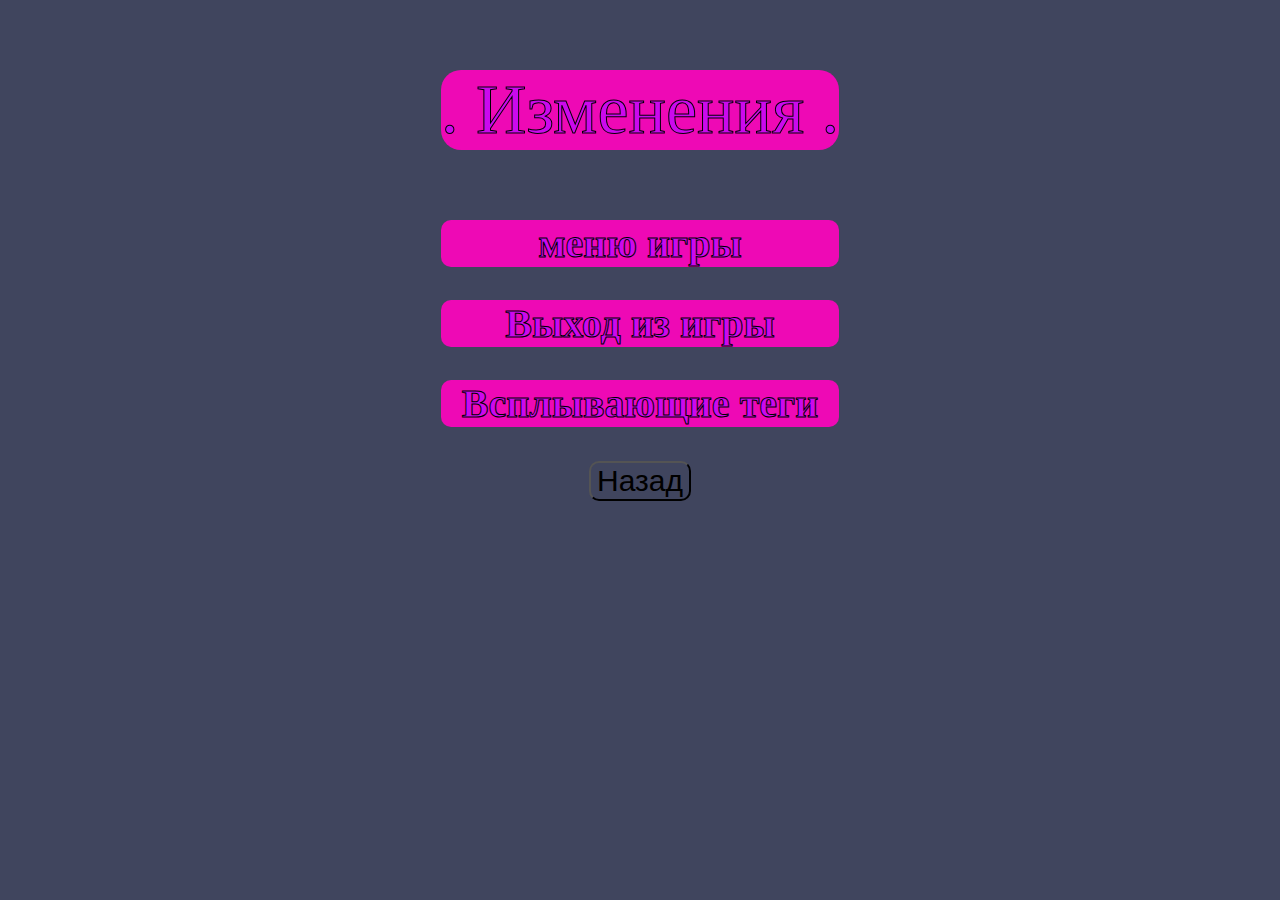
==== componens/changes/changes.html @ 1505b67b "version 0.1" ====
<!DOCTYPE html>
<html lang="en">
  <head>
    <meta charset="UTF-8" />
    <meta name="viewport" content="width=device-width, initial-scale=1.0" />
    <title>Изменения</title>
    <link href="./css/style.css" rel="stylesheet" />
  </head>
  <body>
    <div id="bg">
        <div class="text-changers-style">
            <p>. Изменения .</p>
            <h2>меню игры</h2>
            <h2>Выход из игры</h2>
            <h2>Всплывающие теги</h2>
            <button class="btn-back"><a href="../../index.html">Назад</a></button>
        </div>
      </div>
    </div>
  </body>
  <script></script>
</html>
---- componens/changes/css/style.css ----
/* Задний фон */
#bg {
  height: 100vh;
  width: 100vw;
  background-color: #40455e;
  animation: bg-gradient-animation 5s infinite alternate;
  display: flex;
  justify-content: center;
  justify-content: center;
}

/* Стиль текста */
.text-changers-style {
  flex-direction: column;
}

.text-changers-style p {
  font-size: 70px;
  color: #cb09ee;
  -webkit-text-stroke: 1px black;
  display: flex;
  gap: 4px;
  text-align: center;
  background-color: #ee09b5;
  border-radius: 20px;
  justify-content: center;
}
.text-changers-style h2 {
  font-size: 40px;
  color: #cb09ee;
  -webkit-text-stroke: 1px black;
  gap: 4px;
  text-align: center;
  background-color: #ee09b5;
  border-radius: 10px;
  justify-content: center;
}
/* Кнопки */
.btn-back {
  margin: auto;
  background-color: var(--ui-primary-button);
  border-radius: 10px;
  text-align: center;
  font-size: 30px;
  cursor: pointer;
  display: flex;
}
.btn-back:hover {
  animation: btn-animation 300ms infinite alternate;
}
/* Анимации */
@keyframes bg-gradient-animation {
  from {
    background-color: #40455e;
  }
  50% {
    background-color: #5f4881;
  }
  to {
    background-color: #6c498f;
  }
}

@keyframes btn-animation {
  from {
    background-color: #ee09a5;
  }
  to {
    background-color: #f36cc8;
  }
}

/* Глобальный стиль */
body {
  padding: 0;
  margin: 0;
  user-select: none;
}
a {
  text-decoration: none;
  color: black;
}
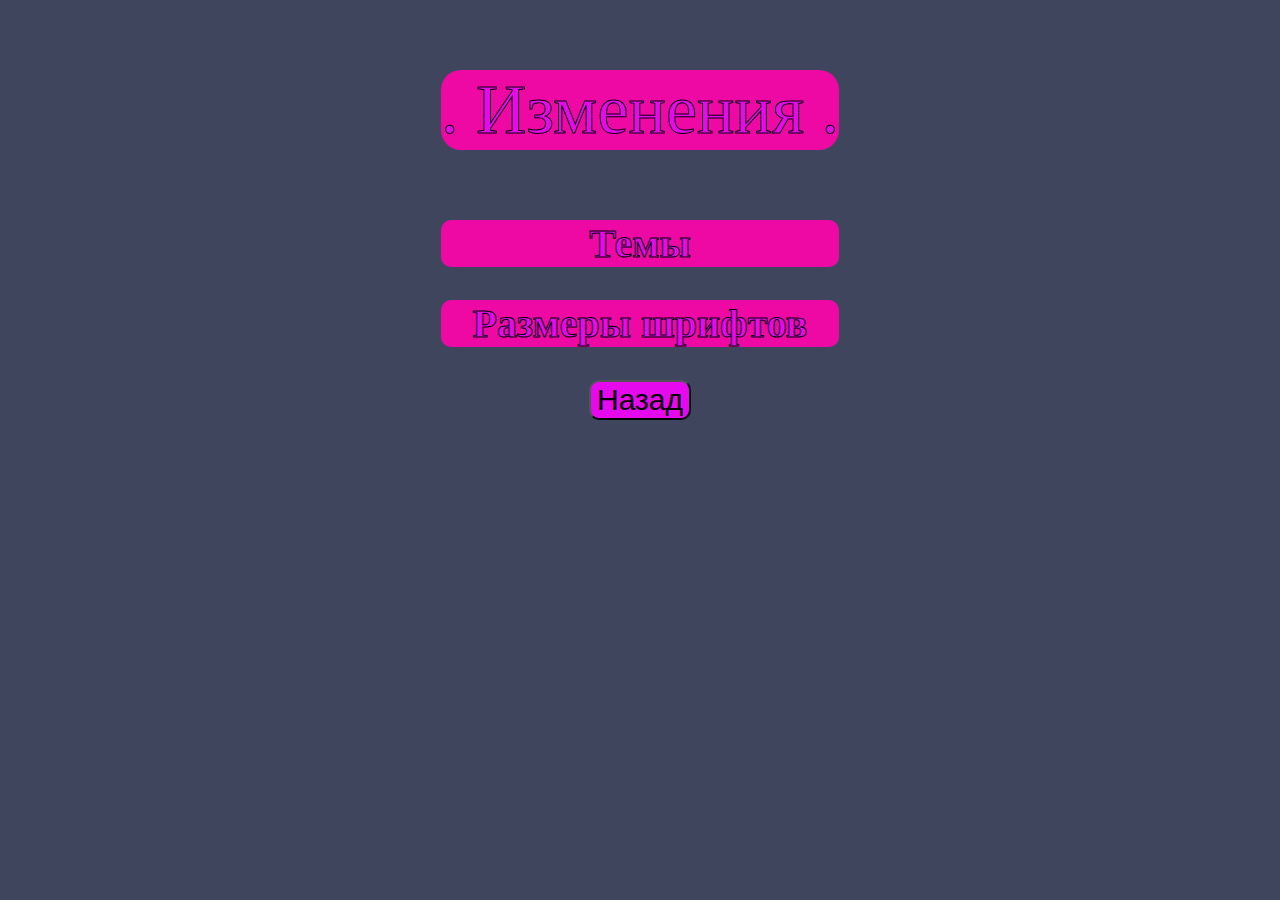
==== commit 136422bc: "version 0.2" ====
--- a/componens/changes/changes.html
+++ b/componens/changes/changes.html
@@ -1,22 +1,22 @@
 <!DOCTYPE html>
-<html lang="en">
+<html lang="en" theme="standart">
   <head>
     <meta charset="UTF-8" />
     <meta name="viewport" content="width=device-width, initial-scale=1.0" />
     <title>Изменения</title>
+    <link href="../../global.css" rel="stylesheet"/>
     <link href="./css/style.css" rel="stylesheet" />
   </head>
   <body>
     <div id="bg">
         <div class="text-changers-style">
             <p>. Изменения .</p>
-            <h2>меню игры</h2>
-            <h2>Выход из игры</h2>
-            <h2>Всплывающие теги</h2>
+            <h2>Темы</h2>
+            <h2>Размеры шрифтов</h2>
             <button class="btn-back"><a href="../../index.html">Назад</a></button>
         </div>
       </div>
     </div>
   </body>
-  <script></script>
+  <script src="../../global.js"></script>
 </html>
--- a/global.css
+++ b/global.css
@@ -0,0 +1,32 @@
+html[theme="standart"] {
+  --ui-primary-panel: #ee09a5;
+  --ui-primary-button: #e609ee;
+  --btn-animation-from: #e609ee;
+  --btn-animation-to: #f36cc8;
+  --background-color: #40455e;
+  --background-animation-from: #40455e;
+  --background-animation-50: #5f4881;
+  --background-animation-to: #6c498f;
+  --tips-color: #e609ee;
+  --tips-animation-from: #8136c7;
+  --tips-animation-50: #59065c;
+  --tips-animation-to: #d41ab5;
+  --hotbar-color: #d6268d;
+  --fonts-size: 10px;
+}
+html[theme="orange"] {
+  --ui-primary-panel: #f18b04;
+  --ui-primary-button: #e6e342;
+  --btn-animation-from: #bea40e;
+  --btn-animation-to: #c7db54;
+  --background-color: #c97618;
+  --background-animation-from: #c97618;
+  --background-animation-50: #a16e0f;
+  --background-animation-to: #d37822;
+  --tips-color: #e66430;
+  --tips-animation-from: #e66430;
+  --tips-animation-50: #ad3a0c;
+  --tips-animation-to: #e94d10;
+  --hotbar-color: #e66430;
+  --fonts-size: 10px;
+}
--- a/componens/changes/css/style.css
+++ b/componens/changes/css/style.css
@@ -2,7 +2,7 @@
 #bg {
   height: 100vh;
   width: 100vw;
-  background-color: #40455e;
+  background-color: var(--background-color);
   animation: bg-gradient-animation 5s infinite alternate;
   display: flex;
   justify-content: center;
@@ -16,22 +16,22 @@
 
 .text-changers-style p {
   font-size: 70px;
-  color: #cb09ee;
+  color: var(--ui-primary-button);
   -webkit-text-stroke: 1px black;
   display: flex;
   gap: 4px;
   text-align: center;
-  background-color: #ee09b5;
+  background-color: var(--ui-primary-panel);
   border-radius: 20px;
   justify-content: center;
 }
 .text-changers-style h2 {
   font-size: 40px;
-  color: #cb09ee;
+  color: var(--ui-primary-button);
   -webkit-text-stroke: 1px black;
   gap: 4px;
   text-align: center;
-  background-color: #ee09b5;
+  background-color: var(--ui-primary-panel);
   border-radius: 10px;
   justify-content: center;
 }
@@ -51,22 +51,22 @@
 /* Анимации */
 @keyframes bg-gradient-animation {
   from {
-    background-color: #40455e;
+    background-color: var(--background-animation-from);
   }
   50% {
-    background-color: #5f4881;
+    background-color: var(--background-animation-50);
   }
   to {
-    background-color: #6c498f;
+    background-color: var(--background-animation-to);
   }
 }
 
 @keyframes btn-animation {
   from {
-    background-color: #ee09a5;
+    background-color: var(--btn-animation-from);
   }
   to {
-    background-color: #f36cc8;
+    background-color: var(--btn-animation-to);
   }
 }
 
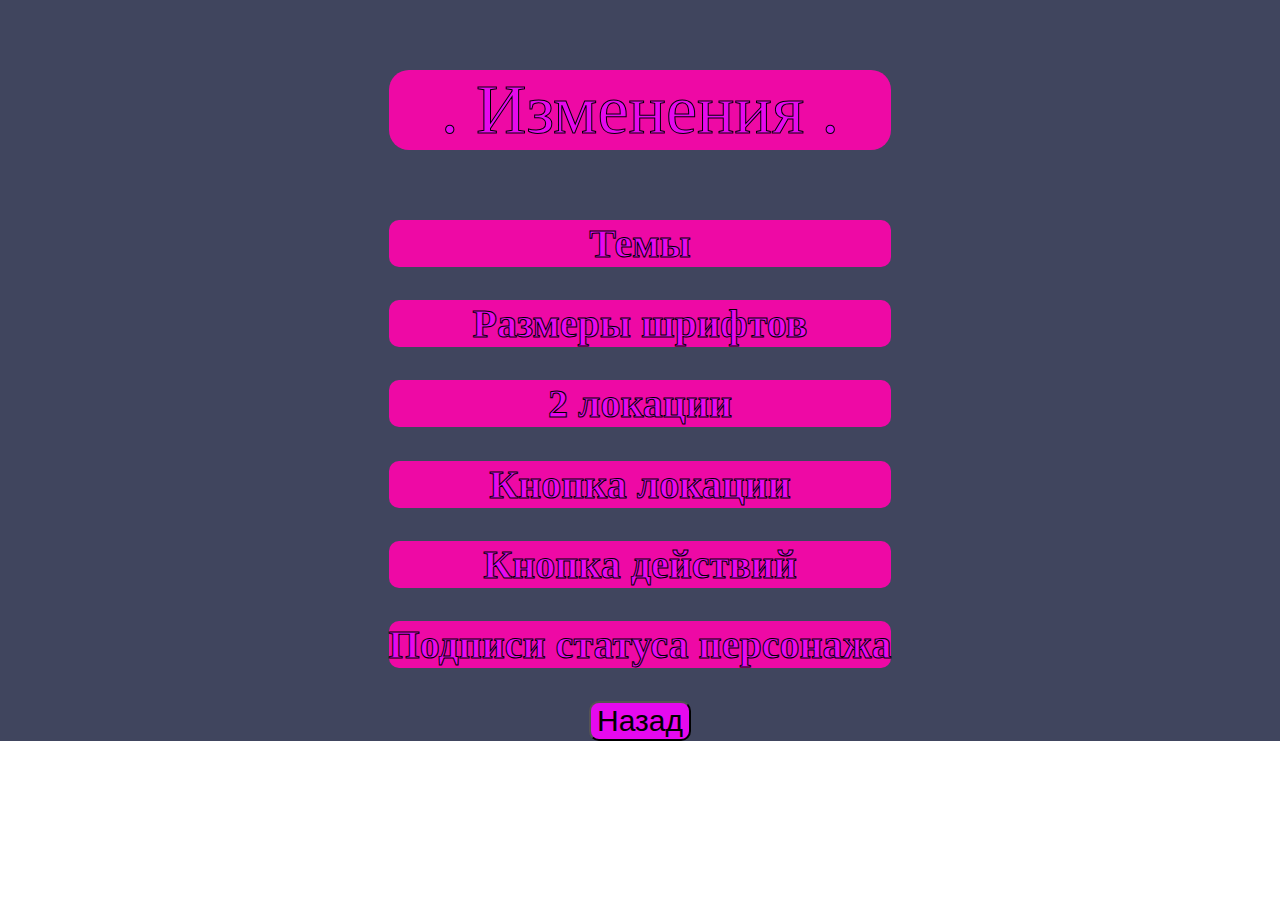
==== commit 38aec037: "Version 0.2" ====
--- a/componens/changes/changes.html
+++ b/componens/changes/changes.html
@@ -13,6 +13,10 @@
             <p>. Изменения .</p>
             <h2>Темы</h2>
             <h2>Размеры шрифтов</h2>
+            <h2>2 локации</h2>
+            <h2>Кнопка локации</h2>
+            <h2>Кнопка действий</h2>
+            <h2>Подписи статуса персонажа</h2>
             <button class="btn-back"><a href="../../index.html">Назад</a></button>
         </div>
       </div>
--- a/componens/changes/css/style.css
+++ b/componens/changes/css/style.css
@@ -1,6 +1,6 @@
 /* Задний фон */
 #bg {
-  height: 100vh;
+  height: auto;
   width: 100vw;
   background-color: var(--background-color);
   animation: bg-gradient-animation 5s infinite alternate;
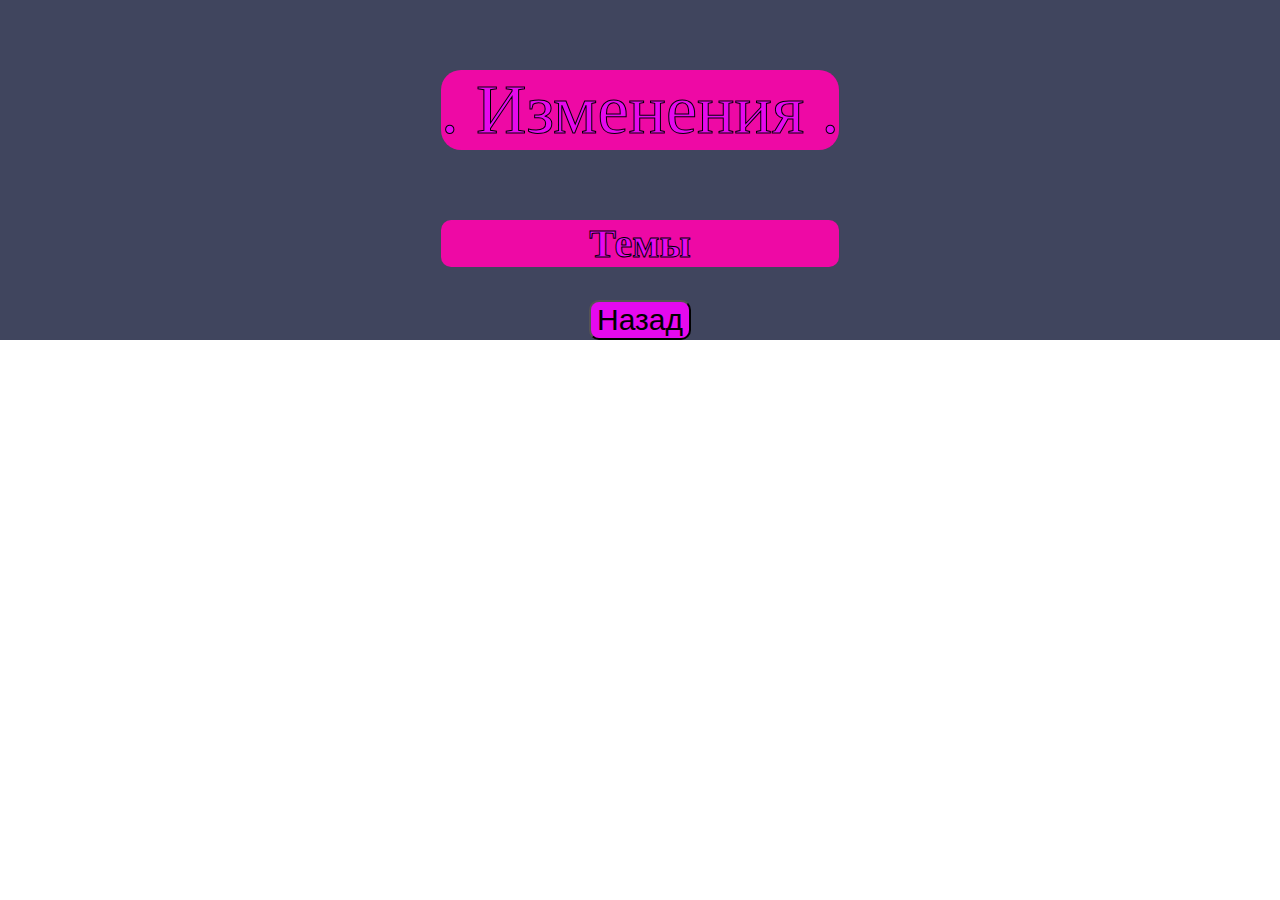
==== commit 29b5658f: "Version 0.3" ====
--- a/componens/changes/changes.html
+++ b/componens/changes/changes.html
@@ -12,11 +12,6 @@
         <div class="text-changers-style">
             <p>. Изменения .</p>
             <h2>Темы</h2>
-            <h2>Размеры шрифтов</h2>
-            <h2>2 локации</h2>
-            <h2>Кнопка локации</h2>
-            <h2>Кнопка действий</h2>
-            <h2>Подписи статуса персонажа</h2>
             <button class="btn-back"><a href="../../index.html">Назад</a></button>
         </div>
       </div>
